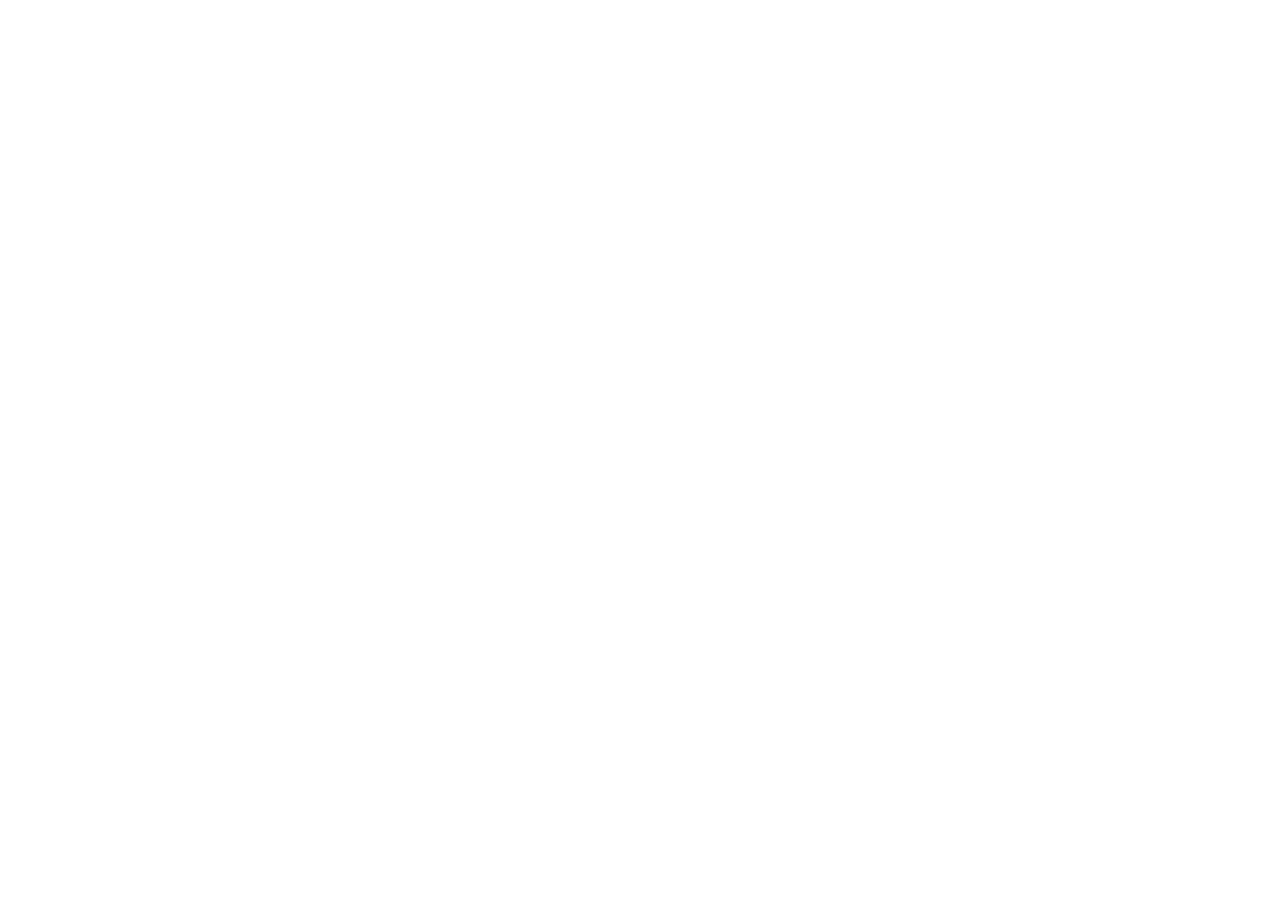
==== Final Project/index.html @ 39b3c7a4 "commit to master" ====
<!doctype html>
<html>
  <head>
    <meta charset="utf-8">
    <title>MMP 210</title>
   <!-- <link href="CSS.css" rel="stylesheet">-->
  </head>
  <body>
    <div id="container">
<!--
      <h1> My Portfolio </h1>
      
      <ul>
        <li class="link"><a href="../">Home</a></li>
        
      </ul>

      
      <br>

      <p> Move mouse right to left: to be crowned KING!


      </p>
-->

     
    </div>
      <script src="p5.min.js"></script>
    <script src="sketch.js"></script>

  </body>
</html>
---- Final Project/CSS.css ----
body {
  font-family: monospace;
  margin: 0;
  padding: 0;
  background-color: darkgreen;
  color: orangered;
    text-align: center;
   font-size: 20px;
}

#container {
  padding: 50px 0;
  width: 500px;
  margin: 0 auto;
}

canvas {
    
}

.link {
  list-style: none;
  color: whitesmoke;
  font-size: 2em;
}

.link a {
  color: whitesmoke;
}

a {
  color: red;
  transition: color 500ms
}

a:hover {
  color: hotpink;
}
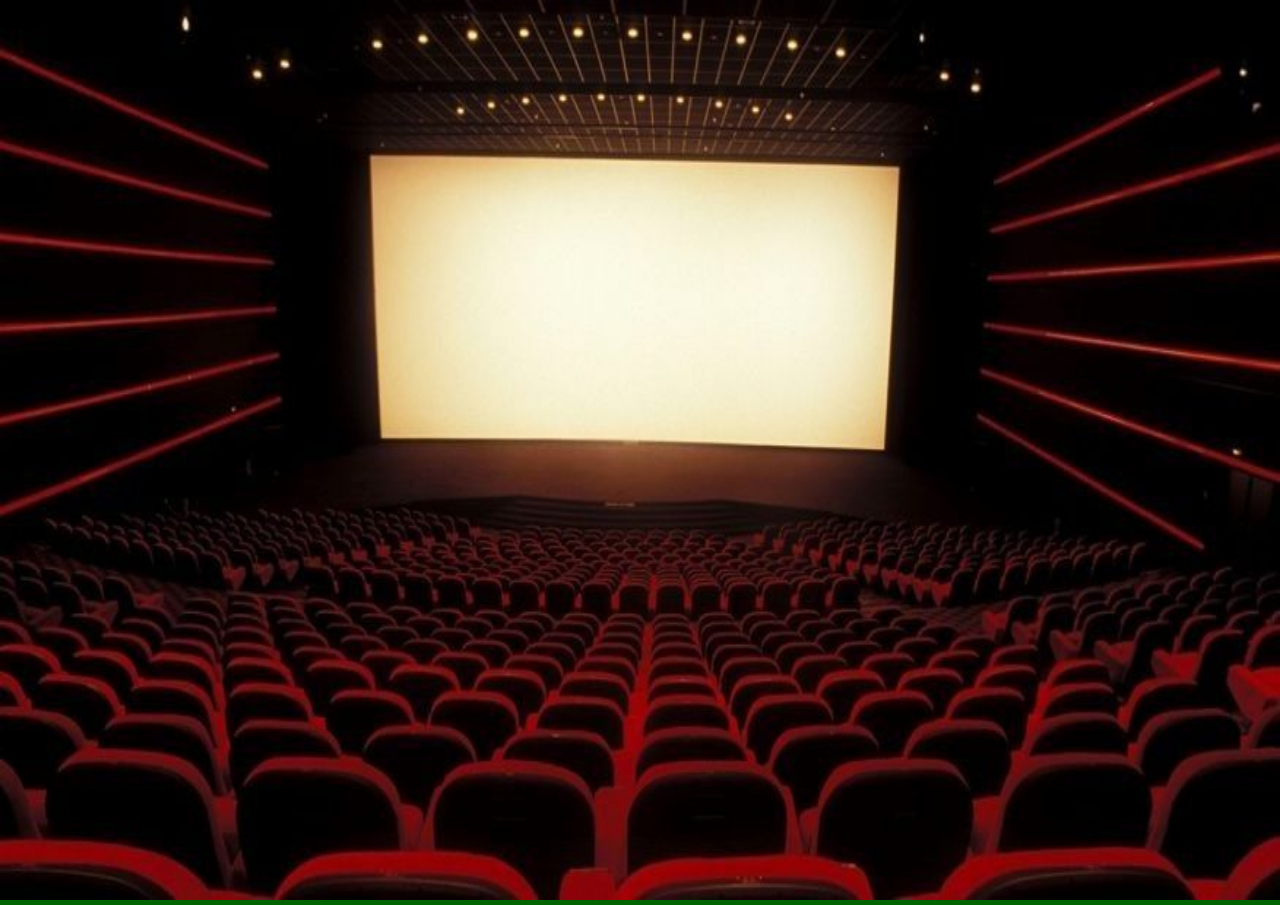
==== commit d53d5e01: "commit to master" ====
--- a/Final Project/index.html
+++ b/Final Project/index.html
@@ -3,7 +3,7 @@
   <head>
     <meta charset="utf-8">
     <title>MMP 210</title>
-   <!-- <link href="CSS.css" rel="stylesheet">-->
+    <link href="CSS.css" rel="stylesheet">
   </head>
   <body>
     <div id="container">
--- a/Final Project/CSS.css
+++ b/Final Project/CSS.css
@@ -9,8 +9,7 @@
 }
 
 #container {
-  padding: 50px 0;
-  width: 500px;
+  
   margin: 0 auto;
 }
 
